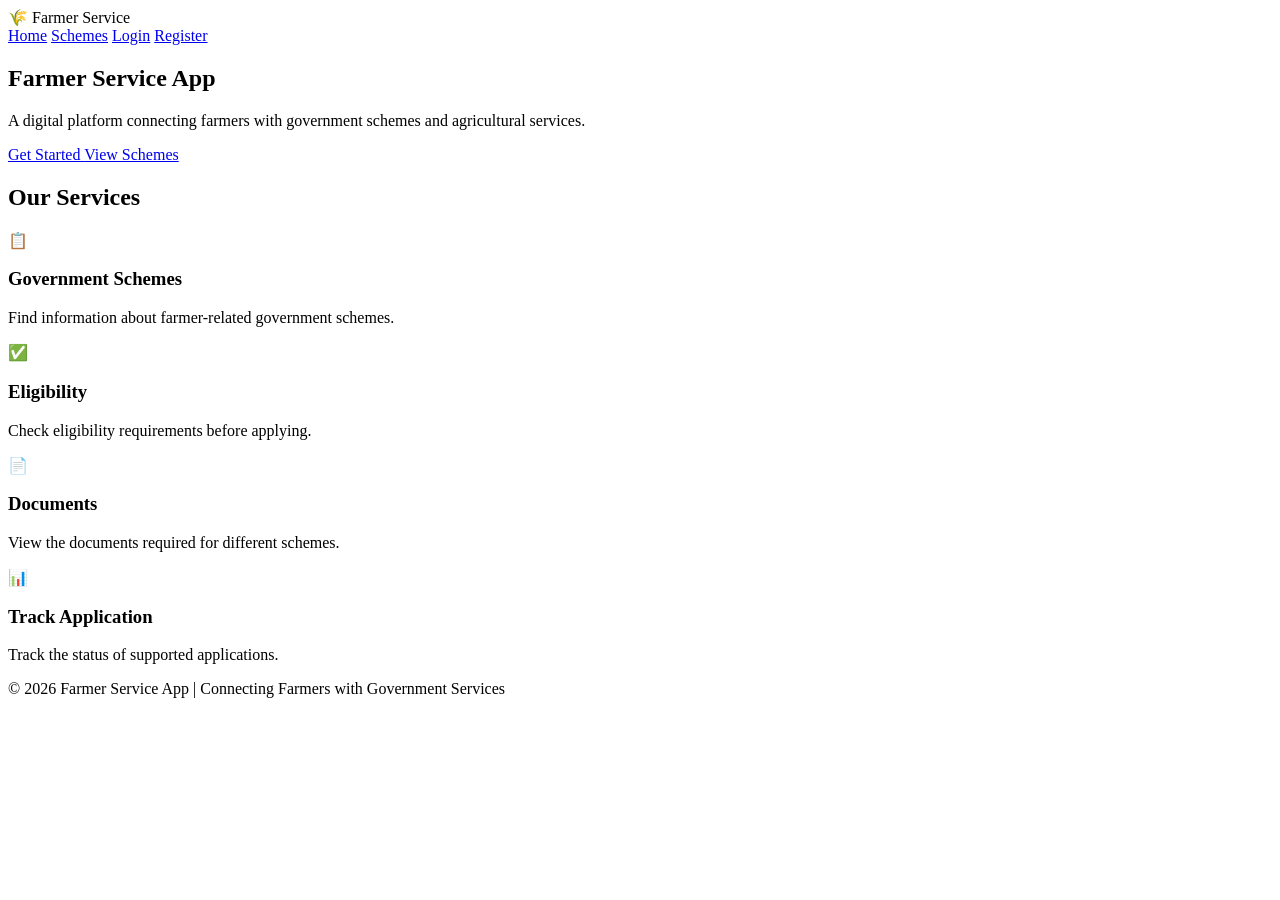
==== index.html @ 015118f4 "Add files via upload" ====
<!DOCTYPE html>
<html lang="en">
<head>
    <meta charset="UTF-8">
    <meta name="viewport" content="width=device-width, initial-scale=1.0">
    <title>Farmer Service App</title>
    <link rel="stylesheet" href="css/style.css">
</head>

<body>

<header>
    <div class="logo">🌾 Farmer Service</div>

    <nav>
        <a href="index.html">Home</a>
        <a href="schemes.html">Schemes</a>
        <a href="login.html">Login</a>
        <a href="register.html" class="btn">Register</a>
    </nav>
</header>

<section class="hero">

    <div class="hero-content">
        <h1>Farmer Service App</h1>

        <p>
            A digital platform connecting farmers with government
            schemes and agricultural services.
        </p>

        <div class="hero-buttons">
            <a href="register.html" class="primary-btn">
                Get Started
            </a>

            <a href="schemes.html" class="secondary-btn">
                View Schemes
            </a>
        </div>
    </div>

</section>

<section class="features">

    <h2>Our Services</h2>

    <div class="feature-container">

        <div class="feature-card">
            <span>📋</span>
            <h3>Government Schemes</h3>
            <p>
                Find information about farmer-related government schemes.
            </p>
        </div>

        <div class="feature-card">
            <span>✅</span>
            <h3>Eligibility</h3>
            <p>
                Check eligibility requirements before applying.
            </p>
        </div>

        <div class="feature-card">
            <span>📄</span>
            <h3>Documents</h3>
            <p>
                View the documents required for different schemes.
            </p>
        </div>

        <div class="feature-card">
            <span>📊</span>
            <h3>Track Application</h3>
            <p>
                Track the status of supported applications.
            </p>
        </div>

    </div>

</section>

<footer>
    <p>© 2026 Farmer Service App | Connecting Farmers with Government Services</p>
</footer>

</body>
</html>
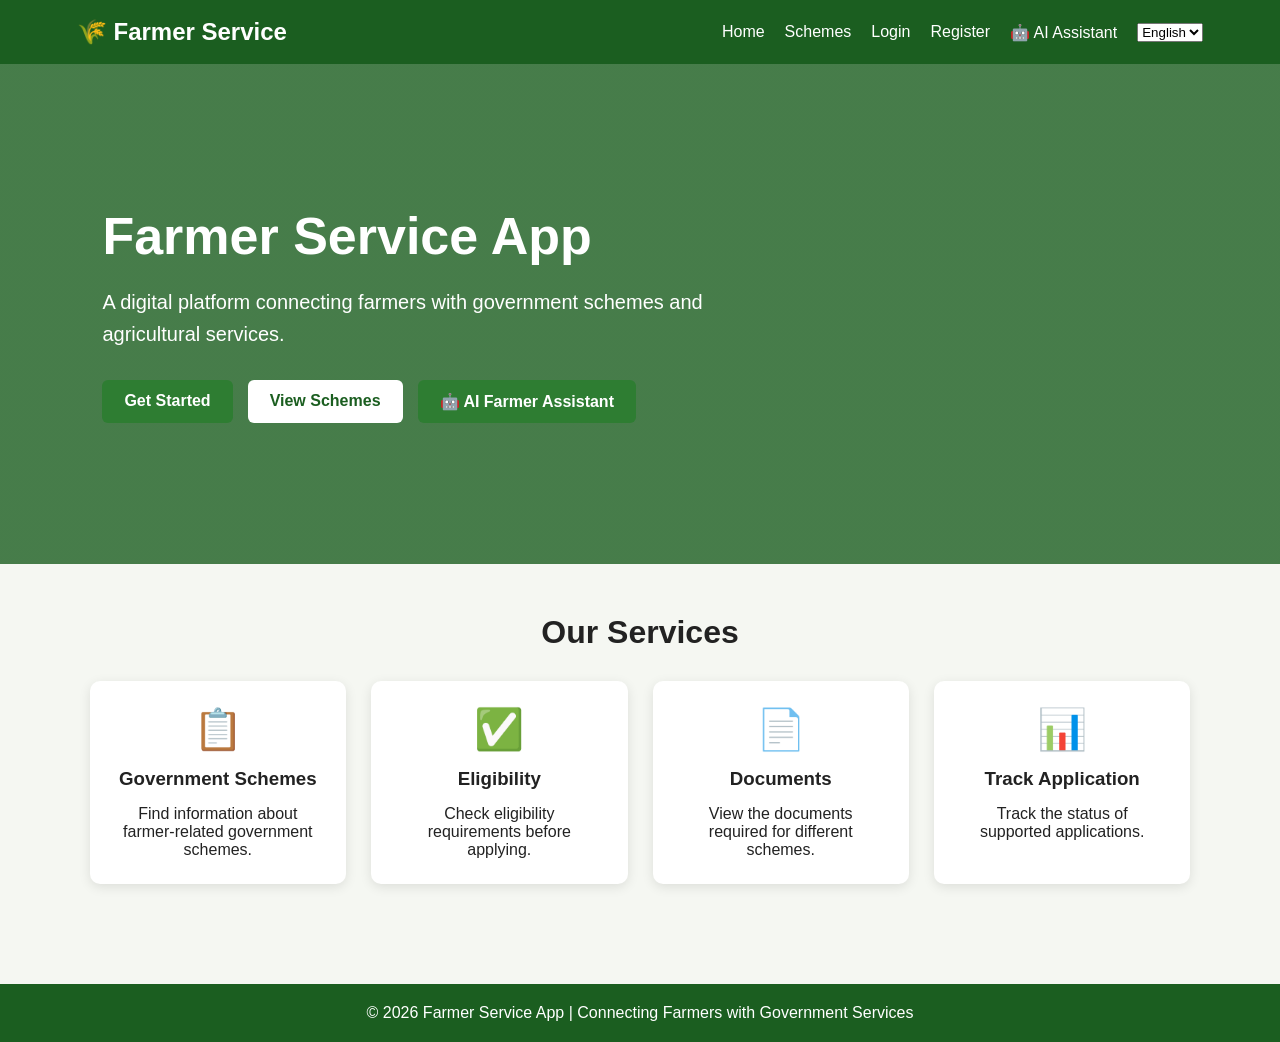
==== commit 87a05d05: "Update index.html" ====
--- a/index.html
+++ b/index.html
@@ -3,7 +3,9 @@
 <head>
     <meta charset="UTF-8">
     <meta name="viewport" content="width=device-width, initial-scale=1.0">
+
     <title>Farmer Service App</title>
+
     <link rel="stylesheet" href="css/style.css">
 </head>
 
@@ -17,27 +19,47 @@
         <a href="schemes.html">Schemes</a>
         <a href="login.html">Login</a>
         <a href="register.html" class="btn">Register</a>
+        <a href="ai-assistant.html">🤖 AI Assistant</a>
+
+        <select id="siteLanguage" onchange="changeLanguage(this.value)">
+          <option value="en">English</option>
+          <option value="te">తెలుగు</option>
+          <option value="hi">हिन्दी</option>
+        </select>
+
     </nav>
 </header>
 
+
+<!-- HERO SECTION -->
 <section class="hero">
+   
+    <div class="hero-content">
 
-    <div class="hero-content">
-        <h1>Farmer Service App</h1>
+        <h1 data-lang="title">
+            Farmer Service App
+        </h1>
 
-        <p>
+        <p data-lang="description">
             A digital platform connecting farmers with government
             schemes and agricultural services.
         </p>
 
         <div class="hero-buttons">
-            <a href="register.html" class="primary-btn">
-                Get Started
-            </a>
 
-            <a href="schemes.html" class="secondary-btn">
-                View Schemes
-            </a>
+           <a href="register.html" class="primary-btn">
+             Get Started
+           </a>
+
+           <a href="schemes.html" class="secondary-btn"
+              data-lang="viewSchemes">
+             View Schemes
+           </a>
+
+           <a href="ai-assistant.html"class="primary-btn">
+             🤖 AI Farmer Assistant
+           </a>
+
         </div>
     </div>
 
@@ -45,49 +67,90 @@
 
 <section class="features">
 
-    <h2>Our Services</h2>
+    <h2 data-lang="ourServices">
+        Our Services
+    </h2>
 
     <div class="feature-container">
 
         <div class="feature-card">
+
             <span>📋</span>
-            <h3>Government Schemes</h3>
-            <p>
+
+            <h3 data-lang="governmentSchemes">
+                Government Schemes
+            </h3>
+
+            <p data-lang="governmentSchemesText">
                 Find information about farmer-related government schemes.
             </p>
+
         </div>
 
+
         <div class="feature-card">
+
             <span>✅</span>
-            <h3>Eligibility</h3>
-            <p>
+
+            <h3 data-lang="eligibility">
+                Eligibility
+            </h3>
+
+            <p data-lang="eligibilityText">
                 Check eligibility requirements before applying.
             </p>
+
         </div>
 
+
         <div class="feature-card">
+
             <span>📄</span>
-            <h3>Documents</h3>
-            <p>
+
+            <h3 data-lang="documents">
+                Documents
+            </h3>
+
+            <p data-lang="documentsText">
                 View the documents required for different schemes.
             </p>
+
         </div>
 
+
         <div class="feature-card">
+
             <span>📊</span>
-            <h3>Track Application</h3>
-            <p>
+
+            <h3 data-lang="trackApplication">
+                Track Application
+            </h3>
+
+            <p data-lang="trackApplicationText">
                 Track the status of supported applications.
             </p>
+
         </div>
 
     </div>
 
 </section>
 
+
+<!-- FOOTER -->
 <footer>
-    <p>© 2026 Farmer Service App | Connecting Farmers with Government Services</p>
+
+    <p>
+        © 2026 Farmer Service App |
+        Connecting Farmers with Government Services
+    </p>
+
 </footer>
 
+
+<!-- VOICE AI JAVASCRIPT -->
+<script src="js/voice-ai.js"></script>
+<script scr="is/language.js"></script>
+
 </body>
-</html>+</html>
--- a/css/style.css
+++ b/css/style.css
@@ -0,0 +1,354 @@
+* {
+    margin: 0;
+    padding: 0;
+    box-sizing: border-box;
+}
+
+body {
+    font-family: Arial, sans-serif;
+    background: #f5f7f2;
+    color: #222;
+}
+
+/* Header */
+
+header {
+    background: #1b5e20;
+    color: white;
+    padding: 18px 6%;
+    display: flex;
+    justify-content: space-between;
+    align-items: center;
+}
+
+.logo {
+    font-size: 24px;
+    font-weight: bold;
+}
+
+nav {
+    display: flex;
+    gap: 20px;
+    align-items: center;
+}
+
+nav a {
+    color: white;
+    text-decoration: none;
+    font-weight: 500;
+}
+
+nav a:hover {
+    text-decoration: underline;
+}
+
+/* Hero */
+
+.hero {
+    min-height: 500px;
+    display: flex;
+    align-items: center;
+    padding: 60px 8%;
+    background: linear-gradient(
+        rgba(27, 94, 32, 0.8),
+        rgba(27, 94, 32, 0.8)
+    ),
+    url("../images/farmer.jpg");
+
+    background-size: cover;
+    background-position: center;
+}
+
+.hero-content {
+    max-width: 650px;
+    color: white;
+}
+
+.hero h1 {
+    font-size: 52px;
+    margin-bottom: 20px;
+}
+
+.hero p {
+    font-size: 20px;
+    line-height: 1.6;
+}
+
+.hero-buttons {
+    margin-top: 30px;
+    display: flex;
+    gap: 15px;
+}
+
+/* Buttons */
+
+.primary-btn,
+.secondary-btn,
+.scheme-card button {
+    display: inline-block;
+    padding: 12px 22px;
+    border: none;
+    border-radius: 6px;
+    cursor: pointer;
+    text-decoration: none;
+    font-weight: bold;
+}
+
+.primary-btn {
+    background: #2e7d32;
+    color: white;
+}
+
+.secondary-btn {
+    background: white;
+    color: #1b5e20;
+}
+
+/* Features */
+
+.features {
+    padding: 50px 7%;
+    text-align: center;
+}
+
+.features h2 {
+    font-size: 32px;
+    margin-bottom: 30px;
+}
+
+.feature-container {
+    display: grid;
+    grid-template-columns:
+        repeat(auto-fit, minmax(220px, 1fr));
+    gap: 25px;
+}
+
+.feature-card,
+.dashboard-card,
+.scheme-card,
+.admin-card,
+.notification {
+    background: white;
+    padding: 25px;
+    border-radius: 10px;
+    box-shadow: 0 3px 12px rgba(0,0,0,0.1);
+}
+
+.feature-card span,
+.dashboard-card span {
+    font-size: 40px;
+}
+
+.feature-card h3 {
+    margin: 15px 0;
+}
+
+/* Forms */
+
+.form-container {
+    width: 90%;
+    max-width: 450px;
+    margin: 60px auto;
+    background: white;
+    padding: 35px;
+    border-radius: 10px;
+    box-shadow: 0 4px 15px rgba(0,0,0,0.1);
+}
+
+.form-container h1 {
+    margin-bottom: 25px;
+    color: #1b5e20;
+}
+
+label {
+    display: block;
+    margin-top: 15px;
+    margin-bottom: 6px;
+    font-weight: bold;
+}
+
+input,
+textarea {
+    width: 100%;
+    padding: 12px;
+    border: 1px solid #ccc;
+    border-radius: 6px;
+    margin-bottom: 10px;
+}
+
+textarea {
+    min-height: 120px;
+}
+
+.form-container button {
+    width: 100%;
+    margin-top: 15px;
+}
+
+/* Dashboard */
+
+.dashboard,
+.page,
+.admin-container,
+.details-container {
+    width: 90%;
+    max-width: 1200px;
+    margin: 40px auto;
+}
+
+.dashboard-grid,
+.admin-grid,
+.scheme-grid {
+    display: grid;
+    grid-template-columns:
+        repeat(auto-fit, minmax(240px, 1fr));
+    gap: 25px;
+    margin-top: 30px;
+}
+
+.dashboard-card {
+    text-decoration: none;
+    color: #222;
+}
+
+.dashboard-card:hover {
+    transform: translateY(-4px);
+}
+
+/* Schemes */
+
+.search-box {
+    max-width: 500px;
+    margin: 25px 0;
+    padding: 15px;
+}
+
+.scheme-card h2 {
+    color: #1b5e20;
+    margin-bottom: 15px;
+}
+
+.scheme-card p {
+    margin: 10px 0;
+    line-height: 1.5;
+}
+
+.scheme-card button {
+    background: #2e7d32;
+    color: white;
+    margin-top: 15px;
+}
+
+/* Details */
+
+.details-container {
+    background: white;
+    padding: 35px;
+    border-radius: 10px;
+}
+
+.details-container h1 {
+    color: #1b5e20;
+    margin-bottom: 25px;
+}
+
+.details-container h2 {
+    margin-top: 25px;
+    margin-bottom: 10px;
+}
+
+.details-container li {
+    margin: 8px 0;
+}
+
+/* Table */
+
+table {
+    width: 100%;
+    border-collapse: collapse;
+    margin-top: 25px;
+    background: white;
+}
+
+th,
+td {
+    padding: 15px;
+    border: 1px solid #ddd;
+    text-align: left;
+}
+
+th {
+    background: #1b5e20;
+    color: white;
+}
+
+.status {
+    padding: 6px 10px;
+    border-radius: 5px;
+}
+
+.pending {
+    background: #fff3cd;
+}
+
+.approved {
+    background: #d4edda;
+}
+
+/* Notifications */
+
+.notification {
+    margin: 20px 0;
+    border-left: 5px solid #2e7d32;
+}
+
+.notification h3 {
+    color: #1b5e20;
+    margin-bottom: 10px;
+}
+
+/* Admin */
+
+.admin-form {
+    margin-top: 40px;
+    background: white;
+    padding: 30px;
+    border-radius: 10px;
+}
+
+/* Footer */
+
+footer {
+    text-align: center;
+    background: #1b5e20;
+    color: white;
+    padding: 20px;
+    margin-top: 50px;
+}
+
+/* Mobile */
+
+@media (max-width: 700px) {
+
+    header {
+        flex-direction: column;
+        gap: 15px;
+    }
+
+    nav {
+        flex-wrap: wrap;
+        justify-content: center;
+    }
+
+    .hero h1 {
+        font-size: 36px;
+    }
+
+    .hero-buttons {
+        flex-direction: column;
+    }
+
+    table {
+        font-size: 13px;
+    }
+}
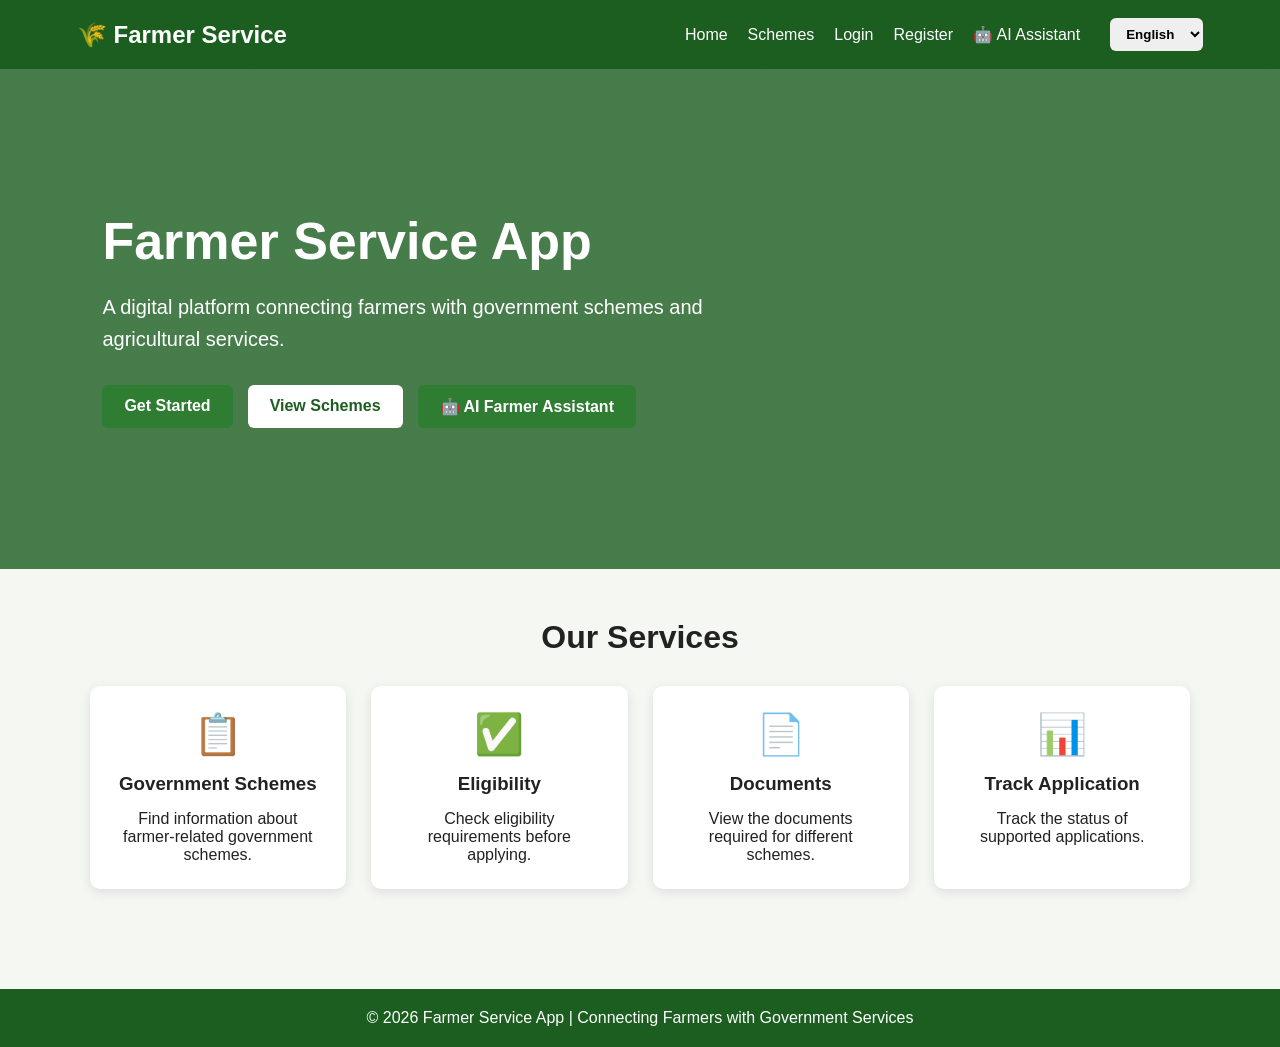
==== commit 839d8f8d: "Update index.html" ====
--- a/index.html
+++ b/index.html
@@ -150,7 +150,7 @@
 
 <!-- VOICE AI JAVASCRIPT -->
 <script src="js/voice-ai.js"></script>
-<script scr="is/language.js"></script>
+<script scr="js/language.js"></script>
 
 </body>
 </html>
--- a/css/style.css
+++ b/css/style.css
@@ -352,3 +352,77 @@
         font-size: 13px;
     }
 }
+/* =================================
+   AI FARMER ASSISTANT
+================================= */
+
+.ai-page {
+    max-width: 1000px;
+    margin: 40px auto;
+    padding: 20px;
+}
+
+.ai-page h1 {
+    text-align: center;
+    margin-bottom: 10px;
+}
+
+.ai-page > p {
+    text-align: center;
+    margin-bottom: 30px;
+}
+
+.ai-card {
+    background: white;
+    padding: 25px;
+    margin-bottom: 25px;
+    border-radius: 12px;
+    box-shadow: 0 3px 10px rgba(0,0,0,0.1);
+}
+
+.ai-card h2 {
+    margin-bottom: 15px;
+}
+
+.ai-card select,
+.ai-card textarea,
+.ai-card input[type="file"] {
+    width: 100%;
+    padding: 12px;
+    margin-top: 10px;
+    margin-bottom: 15px;
+    box-sizing: border-box;
+}
+
+.ai-card textarea {
+    min-height: 100px;
+    resize: vertical;
+}
+
+.ai-card button {
+    padding: 12px 20px;
+    border: none;
+    border-radius: 8px;
+    cursor: pointer;
+    font-size: 16px;
+}
+
+#aiQuestion,
+#aiAnswer,
+#schemeResult,
+#cropResult,
+#documentResult {
+    margin-top: 15px;
+    padding: 12px;
+    border-radius: 8px;
+}
+/* LANGUAGE SELECTOR */
+
+#siteLanguage {
+    padding: 8px 12px;
+    border-radius: 6px;
+    border: none;
+    cursor: pointer;
+    font-weight: bold;
+    margin-left: 10px;
+}
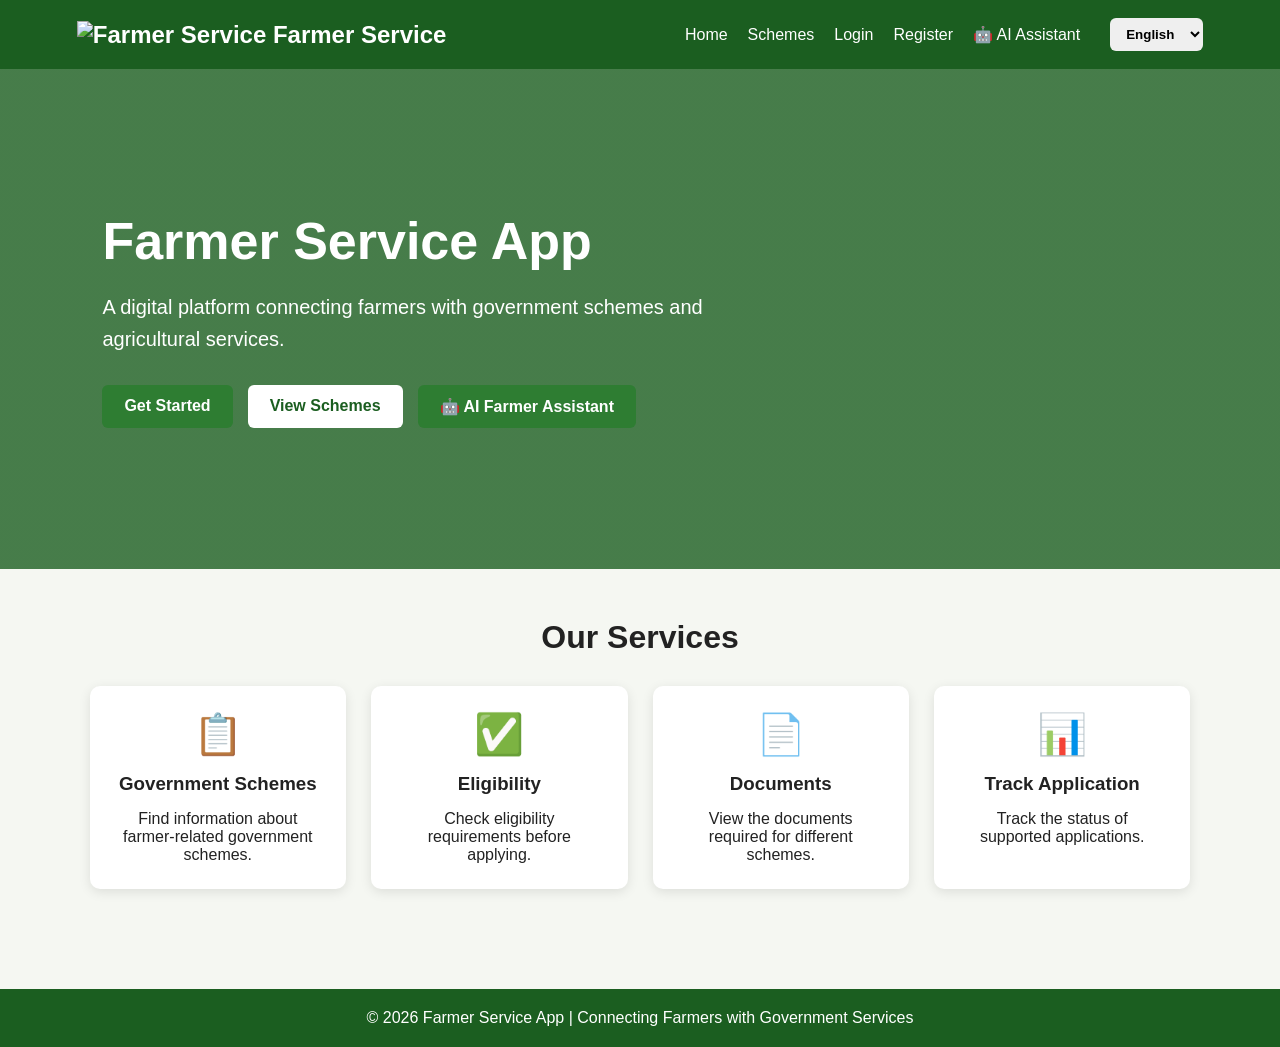
==== commit 30a3bc36: "Update index.html" ====
--- a/index.html
+++ b/index.html
@@ -12,7 +12,11 @@
 <body>
 
 <header>
-    <div class="logo">🌾 Farmer Service</div>
+    <div class="logo">
+        <img scr="farmer-service-logo.png"
+            alt="Farmer Service">
+        <span>Farmer Service</span>
+    </div>
 
     <nav>
         <a href="index.html">Home</a>
@@ -147,10 +151,109 @@
 
 </footer>
 
-
-<!-- VOICE AI JAVASCRIPT -->
-<script src="js/voice-ai.js"></script>
-<script scr="js/language.js"></script>
+<script>
+
+const translations = {
+    en: {
+        logo: "Farmer Service",
+        home: "Home",
+        schemes: "Schemes",
+        login: "Login",
+        register: "Register",
+        aiAssistant: "🤖 AI Assistant",
+        title: "Farmer Service App",
+        description: "A digital platform connecting farmers with government schemes and agricultural services.",
+        getStarted: "Get Started",
+        viewSchemes: "View Schemes",
+        aiFarmerAssistant: "🤖 AI Farmer Assistant",
+        ourServices: "Our Services",
+        governmentSchemes: "Government Schemes",
+        governmentSchemesText: "Find information about farmer-related government schemes.",
+        eligibility: "Eligibility",
+        eligibilityText: "Check eligibility requirements before applying.",
+        documents: "Documents",
+        documentsText: "View the documents required for different schemes.",
+        trackApplication: "Track Application",
+        trackApplicationText: "Track the status of supported applications.",
+        footer: "© 2026 Farmer Service App | Connecting Farmers with Government Services"
+    },
+
+    te: {
+        logo: "రైతు సేవ",
+        home: "హోమ్",
+        schemes: "పథకాలు",
+        login: "లాగిన్",
+        register: "నమోదు",
+        aiAssistant: "🤖 AI సహాయకుడు",
+        title: "రైతు సేవా యాప్",
+        description: "ప్రభుత్వ పథకాలు మరియు వ్యవసాయ సేవలను రైతులతో అనుసంధానించే డిజిటల్ వేదిక.",
+        getStarted: "ప్రారంభించండి",
+        viewSchemes: "పథకాలను చూడండి",
+        aiFarmerAssistant: "🤖 AI రైతు సహాయకుడు",
+        ourServices: "మా సేవలు",
+        governmentSchemes: "ప్రభుత్వ పథకాలు",
+        governmentSchemesText: "రైతులకు సంబంధించిన ప్రభుత్వ పథకాల సమాచారాన్ని తెలుసుకోండి.",
+        eligibility: "అర్హత",
+        eligibilityText: "దరఖాస్తు చేసుకునే ముందు అర్హత వివరాలను తనిఖీ చేయండి.",
+        documents: "పత్రాలు",
+        documentsText: "వివిధ పథకాలకు అవసరమైన పత్రాల వివరాలను చూడండి.",
+        trackApplication: "దరఖాస్తును ట్రాక్ చేయండి",
+        trackApplicationText: "మీ దరఖాస్తు స్థితిని తెలుసుకోండి.",
+        footer: "© 2026 రైతు సేవా యాప్ | రైతులను ప్రభుత్వ సేవలతో అనుసంధానం చేస్తుంది"
+    },
+
+    hi: {
+        logo: "किसान सेवा",
+        home: "होम",
+        schemes: "योजनाएँ",
+        login: "लॉगिन",
+        register: "पंजीकरण",
+        aiAssistant: "🤖 AI सहायक",
+        title: "किसान सेवा ऐप",
+        description: "किसानों को सरकारी योजनाओं और कृषि सेवाओं से जोड़ने वाला डिजिटल प्लेटफॉर्म।",
+        getStarted: "शुरू करें",
+        viewSchemes: "योजनाएँ देखें",
+        aiFarmerAssistant: "🤖 AI किसान सहायक",
+        ourServices: "हमारी सेवाएँ",
+        governmentSchemes: "सरकारी योजनाएँ",
+        governmentSchemesText: "किसानों से संबंधित सरकारी योजनाओं की जानकारी प्राप्त करें।",
+        eligibility: "पात्रता",
+        eligibilityText: "आवेदन करने से पहले पात्रता आवश्यकताओं की जाँच करें।",
+        documents: "दस्तावेज़",
+        documentsText: "विभिन्न योजनाओं के लिए आवश्यक दस्तावेज़ देखें।",
+        trackApplication: "आवेदन ट्रैक करें",
+        trackApplicationText: "अपने आवेदन की स्थिति को ट्रैक करें।",
+        footer: "© 2026 किसान सेवा ऐप | किसानों को सरकारी सेवाओं से जोड़ना"
+    }
+};
+
+
+function changeLanguage(language) {
+
+    document.querySelectorAll("[data-lang]").forEach(function(element) {
+
+        const key = element.getAttribute("data-lang");
+
+        if (translations[language][key]) {
+            element.textContent = translations[language][key];
+        }
+
+    });
+
+    localStorage.setItem("selectedLanguage", language);
+}
+
+
+window.onload = function() {
+
+    const savedLanguage = localStorage.getItem("selectedLanguage") || "en";
+
+    document.getElementById("siteLanguage").value = savedLanguage;
+
+    changeLanguage(savedLanguage);
+};
+
+</script>
 
 </body>
 </html>
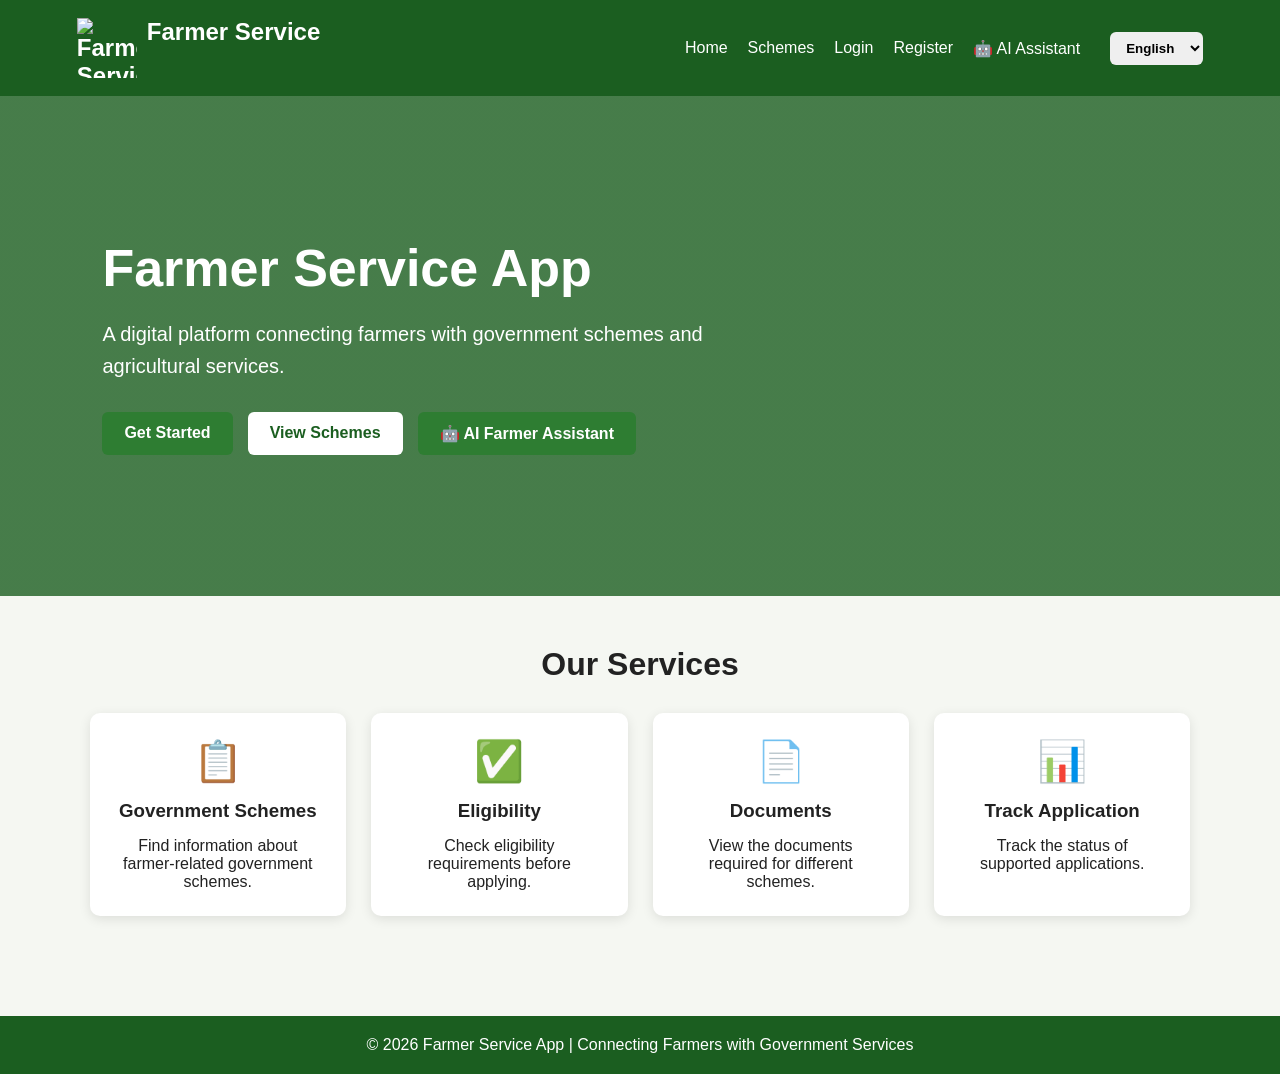
==== commit 7d342685: "Update index.html" ====
--- a/index.html
+++ b/index.html
@@ -13,7 +13,7 @@
 
 <header>
     <div class="logo">
-        <img scr="farmer-service-logo.png"
+        <img scr="image/farmer-service-logo.png"
             alt="Farmer Service">
         <span>Farmer Service</span>
     </div>
--- a/css/style.css
+++ b/css/style.css
@@ -195,7 +195,6 @@
     max-width: 1200px;
     margin: 40px auto;
 }
-
 .dashboard-grid,
 .admin-grid,
 .scheme-grid {
@@ -426,3 +425,18 @@
     font-weight: bold;
     margin-left: 10px;
 }
+/*FARMER SERVICE LOGO*/
+.logo {
+    display: flex;
+    align-item: center;
+    gap: 10px;
+}
+.logo img {
+    width: 60px;
+    height:60px;
+    object-fit: contain;
+}
+.logo span {
+    font-size: 24px;
+    font-weight: bold;
+}
